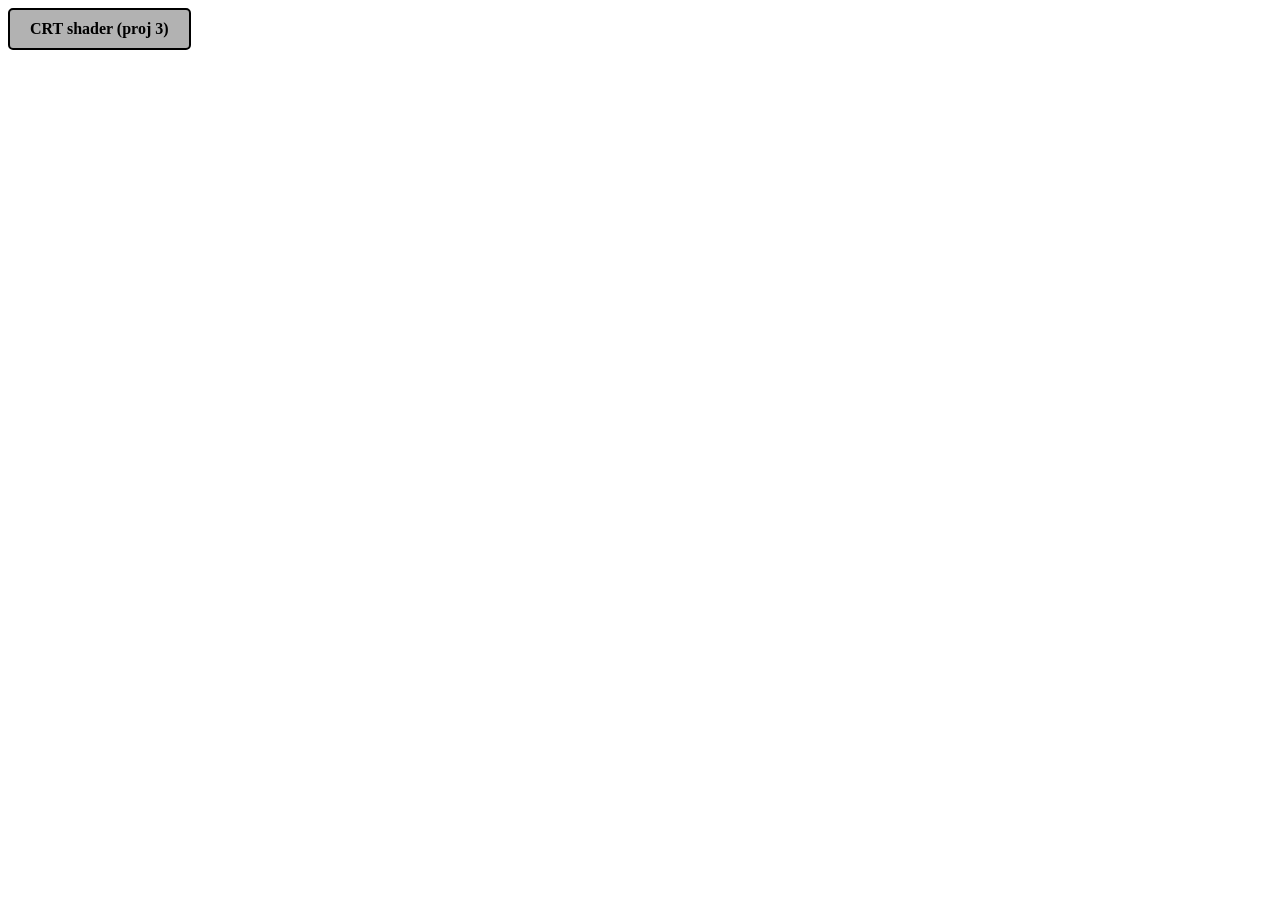
==== index.html @ 461c4a93 "moving things" ====
<!DOCTYPE html>
<html lang="en">
<head>
    <meta charset="UTF-8">
    <meta name="viewport" content="width=device-width, initial-scale=1.0">
    <meta http-equiv="X-UA-Compatible" content="ie=edge">
    <title>Document Title</title>
    <link rel="stylesheet" href="./style.css">
</head>
<body>
<a href="./proj3/index.html" class="myclass" role="button">CRT shader (proj 3)</a>

</body>
</html>
---- style.css ----
.slider{
    position: absolute;
    left: 0;
    top: 0;
    z-index: 1; 
}

canvas {
  width:inherit;
  height:inherit;
  position:inherit;
  top:inherit;
  left:inherit;
  z-index:inherit;
}

#sc {
  width:100% !important;
  height:100% !important;
  position:fixed;
  top:0;
  left:0;
  z-index:-1;
}

.myclass {
  display: inline-block;
  padding: 10px 20px;
  background-color: #b2b2b2;
  color: rgb(0, 0, 0);
  text-decoration: none; /* Removes the underline */
  border-radius: 5px;
  border: 2px solid black;
  text-align: center;
  font-weight: bold;
}

.myclass:hover{
  background-color: #989898;
}
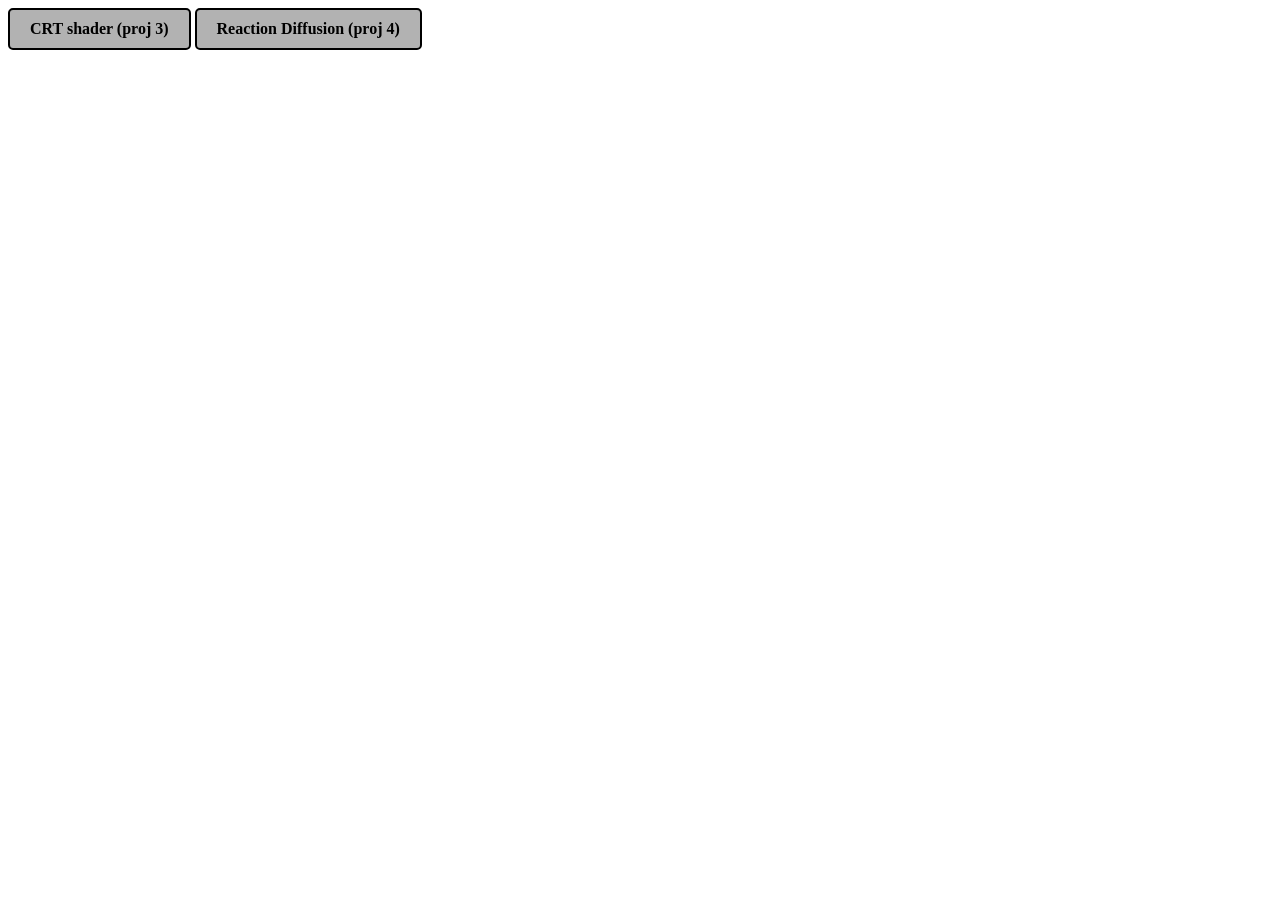
==== commit 23c20f85: "starter" ====
--- a/index.html
+++ b/index.html
@@ -9,6 +9,8 @@
 </head>
 <body>
 <a href="./proj3/index.html" class="myclass" role="button">CRT shader (proj 3)</a>
+<a href="./proj4/index.html" class="myclass" role="button">Reaction Diffusion (proj 4)</a>
+
 
 </body>
 </html>
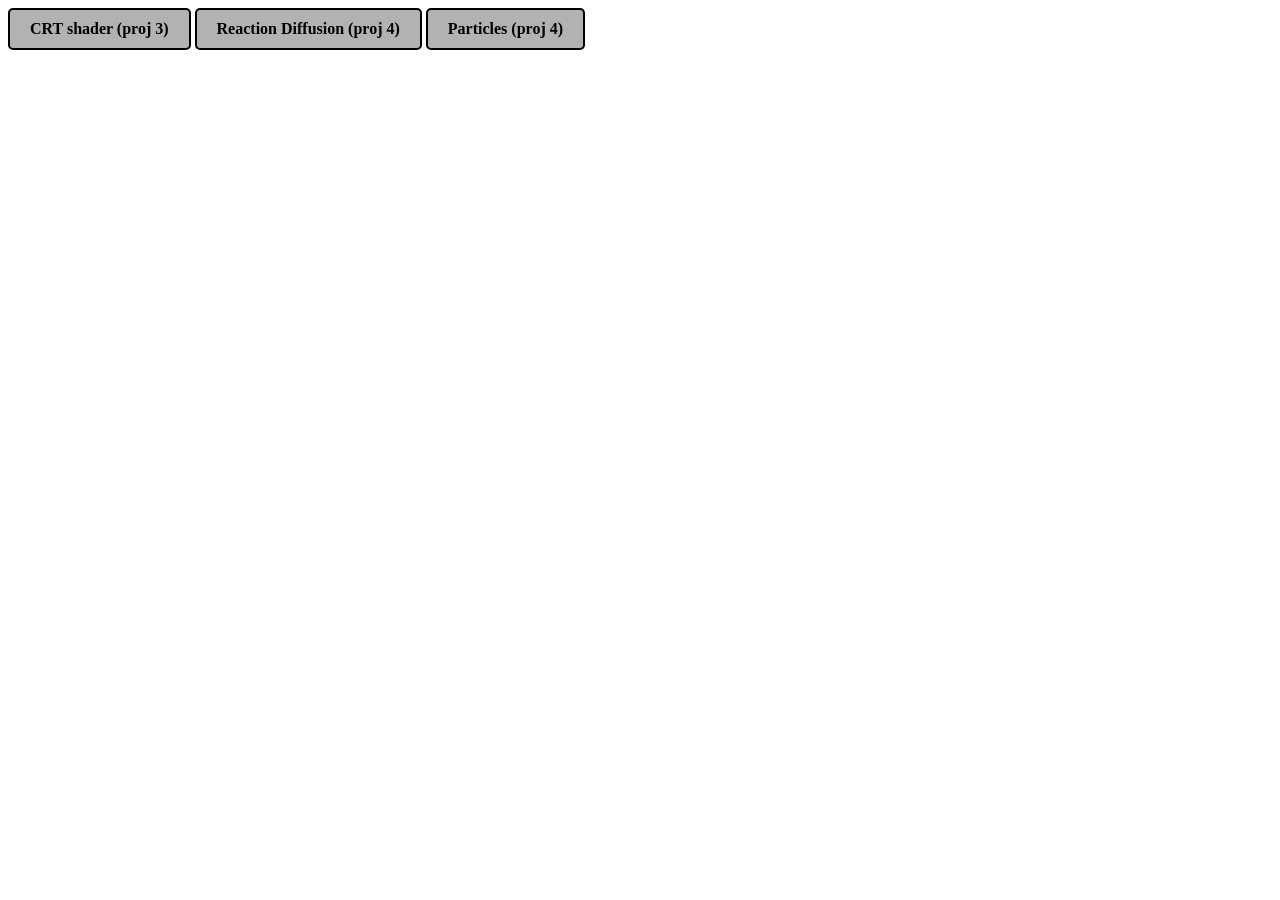
==== commit a034c043: "guuhhh" ====
--- a/index.html
+++ b/index.html
@@ -10,7 +10,7 @@
 <body>
 <a href="./proj3/index.html" class="myclass" role="button">CRT shader (proj 3)</a>
 <a href="./proj4/index.html" class="myclass" role="button">Reaction Diffusion (proj 4)</a>
-
+<a href="./proj5/index.html" class="myclass" role="button">Particles (proj 4)</a>
 
 </body>
 </html>
--- a/style.css
+++ b/style.css
@@ -37,5 +37,5 @@
 
 .myclass:hover{
   background-color: #989898;
-}
+} 
 
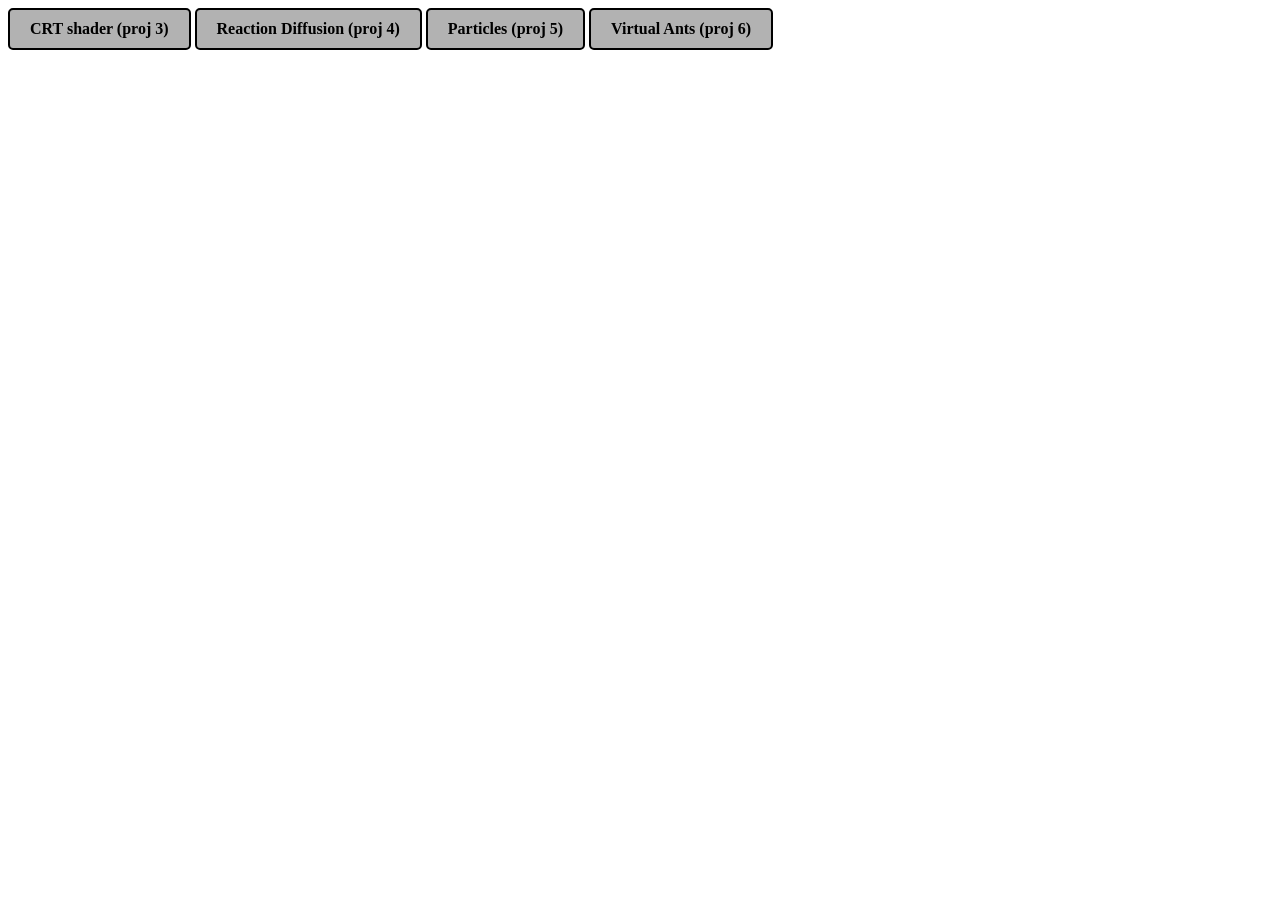
==== commit 9c740a90: "add button access" ====
--- a/index.html
+++ b/index.html
@@ -10,7 +10,8 @@
 <body>
 <a href="./proj3/index.html" class="myclass" role="button">CRT shader (proj 3)</a>
 <a href="./proj4/index.html" class="myclass" role="button">Reaction Diffusion (proj 4)</a>
-<a href="./proj5/index.html" class="myclass" role="button">Particles (proj 4)</a>
+<a href="./proj5/index.html" class="myclass" role="button">Particles (proj 5)</a>
+<a href="./vants/index.html" class="myclass" role="button">Virtual Ants (proj 6)</a>
 
 </body>
 </html>
